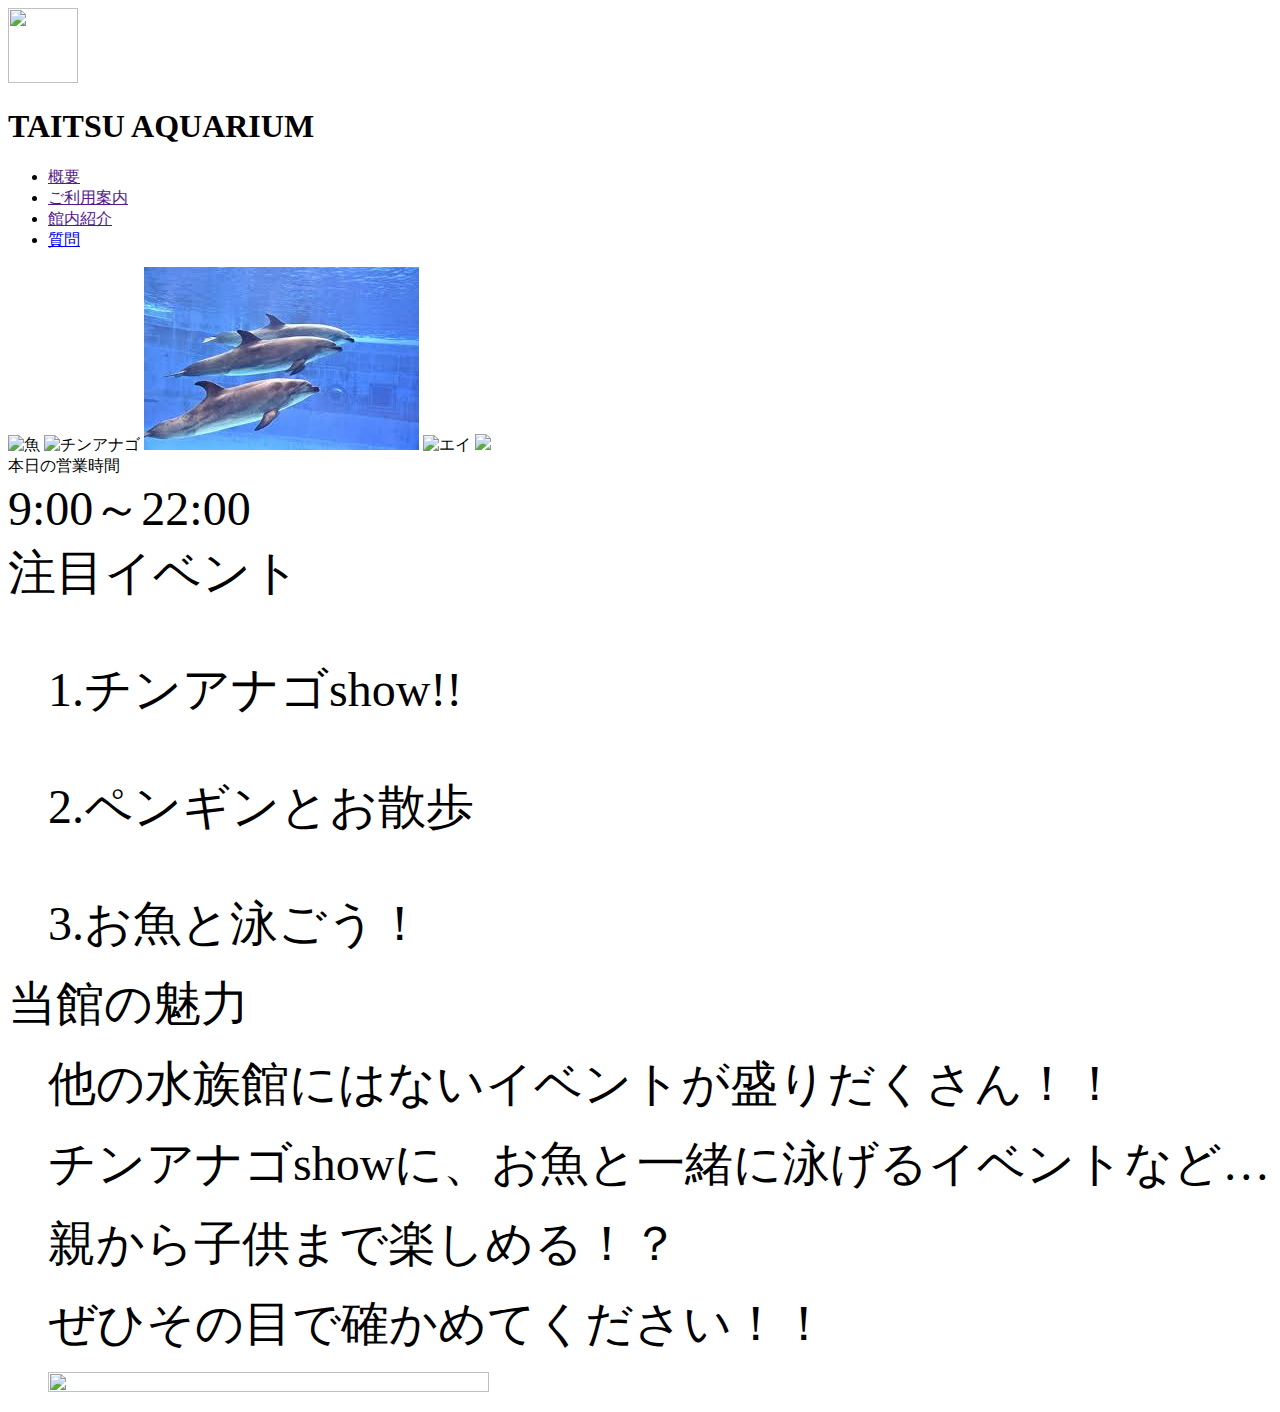
==== index.html @ 0d9c8b0e "Create index.html" ====
<!-- ここに HTML のコードを書きましょう。index.html というファイルの名前は変更しないでください -->
<!DOCTYPE html>
<html lang="ja">

<head>
  <meta charset="UTF-8">
  <meta name="viewport" content="width=device-width, initial-scale=1.0">
  <link rel="stylesheet" href="style.css">
  <title>TAITSU AQUARIUM</title>
</head>

<body> 
  <header>
    <img src="画像3.png" width="70px" height="75px">
    <h1>TAITSU AQUARIUM</h1>
    <nav class="gnav">
        <ul class="menu">
            <li><a href="">概要</a></li>
            <li><a href="">ご利用案内</a></li>
            <li><a href="">館内紹介</a></li>
            <li><a href="./faq.html">質問</a></li>
        </ul>
    </nav>

  </header>


  <div class="slide" id="makeImg">
    <img src="魚.jpg"   alt="魚">
    <img src="https://marine-world.jp/cms/wp-content/uploads/2020/08/c44db4186e90f90f42677cd218fe2520.jpg"    alt="チンアナゴ">
    <img src="[data-uri]"    alt="イルカ">
    <img src="" alt="エイ">
    <img src="https://encrypted-tbn0.gstatic.com/images?q=tbn:ANd9GcRYBRfa9v7acaVlnTF-_jYs-3p-80crXSlGUjupr_xpd82lXAE97LwVdxq8-jlnGhQgglo&usqp=CAU"
  </div>
  <div class="余白"></div>
  <div class="横並び">
    <div>
      <div class="本日の営業時間">
        本日の営業時間<br>
        <font size=50px>9:00～22:00</font>
      </div>
      <div class="event">
        <font size=50px>注目イベント</font>
        <ul>　</ul>
        <ul><font size=40px><font color="black">1.チンアナゴshow!!</font></font></ul>
        <ul>　</ul>
        <ul><font size=40px><font color="black">2.ペンギンとお散歩</font></font></ul>
        <ul>　</ul>
        <ul><font size=40px><font color="black">3.お魚と泳ごう！</font></font></ul>
      </div>
    </div>
    <div class="余白２"></div>
    <div class="全体魅力">
      <div class="魅力"><font size=70px>当館の魅力</font></div>
      <div class="魅力詳細">
        <ul><font size=50px>他の水族館にはないイベントが盛りだくさん！！</font></ul>
        <ul><font size=50px>チンアナゴshowに、お魚と一緒に泳げるイベントなど…</font></ul>
        <ul><font size=50px>親から子供まで楽しめる！？</font></ul>
        <ul><font size=50px>ぜひその目で確かめてください！！</font></ul>
      </div>
      <div class="画像７">
        <ul><img src="https://d2goguvysdoarq.cloudfront.net/system/facility_photos/photos/51341/normal.JPG?1554084512"width="60%" height="60%"></ul>
      </div>
    </div>

  </div>
</body>



 
  

</html>
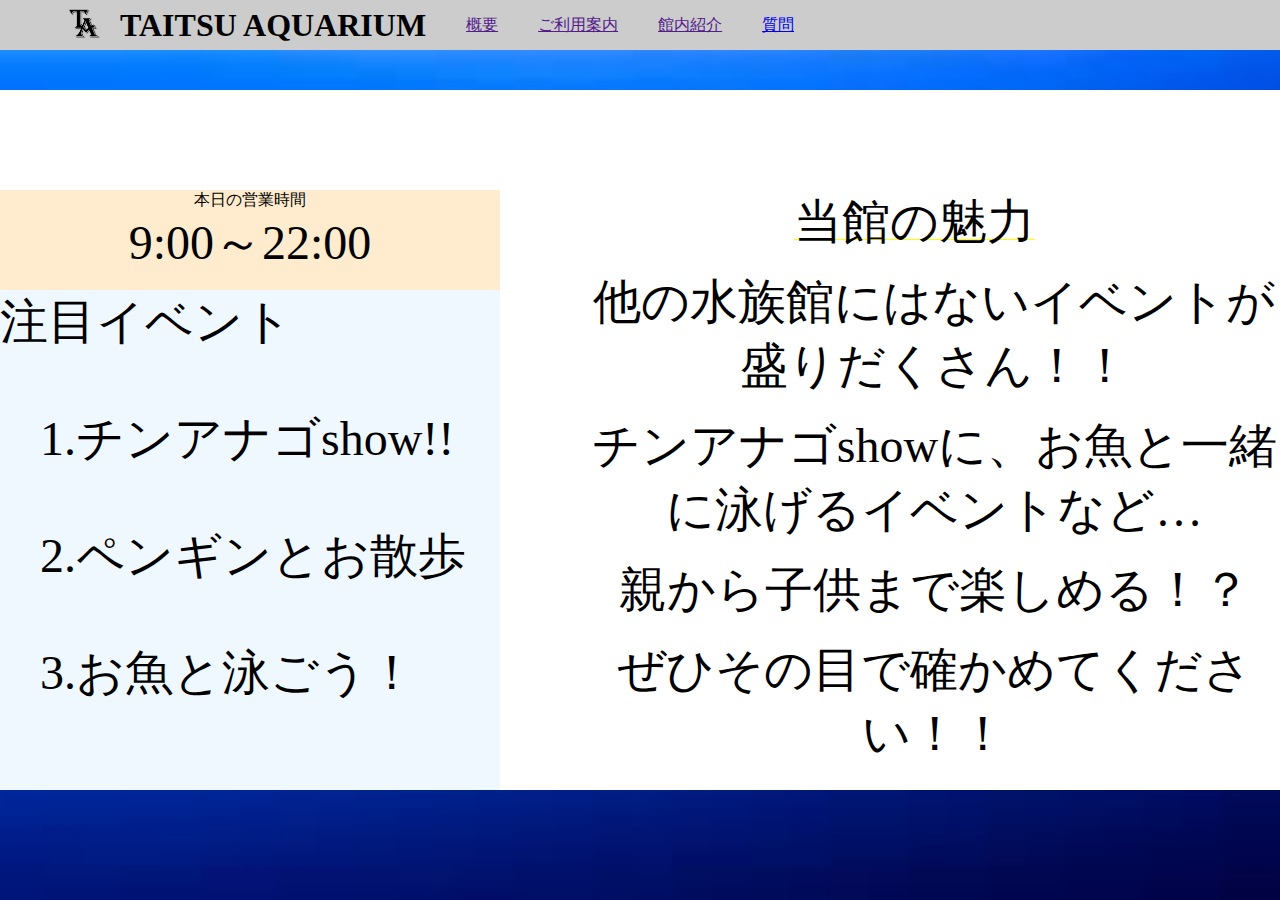
==== commit 857157ee: "Add files via upload" ====
--- a/index.html
+++ b/index.html
@@ -71,4 +71,4 @@
  
   
 
-</html>
+</html>--- a/style.css
+++ b/style.css
@@ -0,0 +1,121 @@
+/* ここに CSS のコードを書きましょう */
+
+body {
+    padding-top: 90px; /* ヘッダーの後ろに要素が隠れないようにするため */
+     
+        background-color: hsl(241, 62%, 51%);            /* 背景色 */
+        background-image: url("[data-uri]"); /* 画像 */
+        background-position: center center;
+        background-repeat: no-repeat;
+        background-attachment: fixed;
+        background-size: cover;
+        margin: 0%;
+}
+
+
+header {
+    width: 100%; /* 幅いっぱいを指定 */
+    height: 50px; /* 高さを50pxに指定 */
+    background: #CCC; /* 背景色にグレーを指定 */
+    padding: 20px 50px; /* ヘッダーに上下左右それぞれ余白を指定 */
+    box-sizing: border-box; /* padding分を含んで幅を100%にするため */
+    position: fixed; /* ウィンドウを基準に画面に固定 */
+    top: 0; /* 上下の固定位置を上から0pxにする */
+    left: 0; /* 左右の固定位置を左から0pxにする */
+    display: flex; /* 中の要素を横並びにする */
+    align-items: center; /* 中の要素を上下中央に並べる */
+    z-index: 1;
+}
+
+header .gnav .menu {
+    display: flex; /* 中の要素を横並びにする */
+}
+
+header .gnav .menu li {
+    list-style: none; /* リストの[・]を消す */
+}
+
+header .gnav .menu li + li {
+    margin-left: 40px; /* メニューそれぞれに間隔をあけるため */
+}
+
+main {
+    height: 100vw; /* スクロールの演出を見れるようにmainに高さを指定 */
+}
+
+
+ /*=== 画像の表示エリア ================================= */
+.slide {
+  position   : relative;
+  overflow   : hidden;
+                    /* 画像のサイズに合わせて変更ください */
+  width      : 100%;
+  height     : 700px;
+  margin     : auto;      /* サンプルは中央寄せの背景：白 */
+  background : #fff;
+}
+ 
+  /*=== 画像の設定 ======================================= */
+.slide img {
+    display    : block;
+    position   : absolute;
+                        /* 画像のサイズを表示エリアに合せる */
+    width      : inherit;
+    height     : inherit;
+    opacity    : 0;
+    animation  : slideAnime 15s ease infinite;
+  }
+   
+   /*=== スライドのアニメーションを段差で開始する ========= */
+  .slide img:nth-of-type(1) { animation-delay: 0s }
+  .slide img:nth-of-type(2) { animation-delay: 3s }
+  .slide img:nth-of-type(3) { animation-delay: 6s }
+  .slide img:nth-of-type(4) { animation-delay: 9s }
+  .slide img:nth-of-type(5) { animation-delay: 12s }
+   
+   /*=== スライドのアニメーション ========================= */
+  @keyframes slideAnime{
+     0% { opacity: 0 }
+     2% { opacity: 1 }
+    20% { opacity: 1 }
+    22% { opacity: 0 }
+   100% { opacity: 0 }
+  }
+.余白{
+    width: 100%;
+    height: 100px;
+}
+.本日の営業時間{
+    width: 500px;
+    height: 100px;
+    text-align: center;
+    background-color: blanchedalmond;
+}
+.event{
+    width: 500px;
+    height: 525px;
+    background-color: aliceblue;
+}
+
+.横並び{
+    display: flex;
+}
+.余白２{
+    width: 100px;
+    height: 1000px;
+}
+
+
+.魅力{
+    text-decoration: underline;
+    text-decoration-color: yellow;
+    
+}
+.全体魅力{
+    width: 1500px;
+    height: 525px;
+    text-align: center;
+}
+.魅力詳細{
+    text-align: center;
+}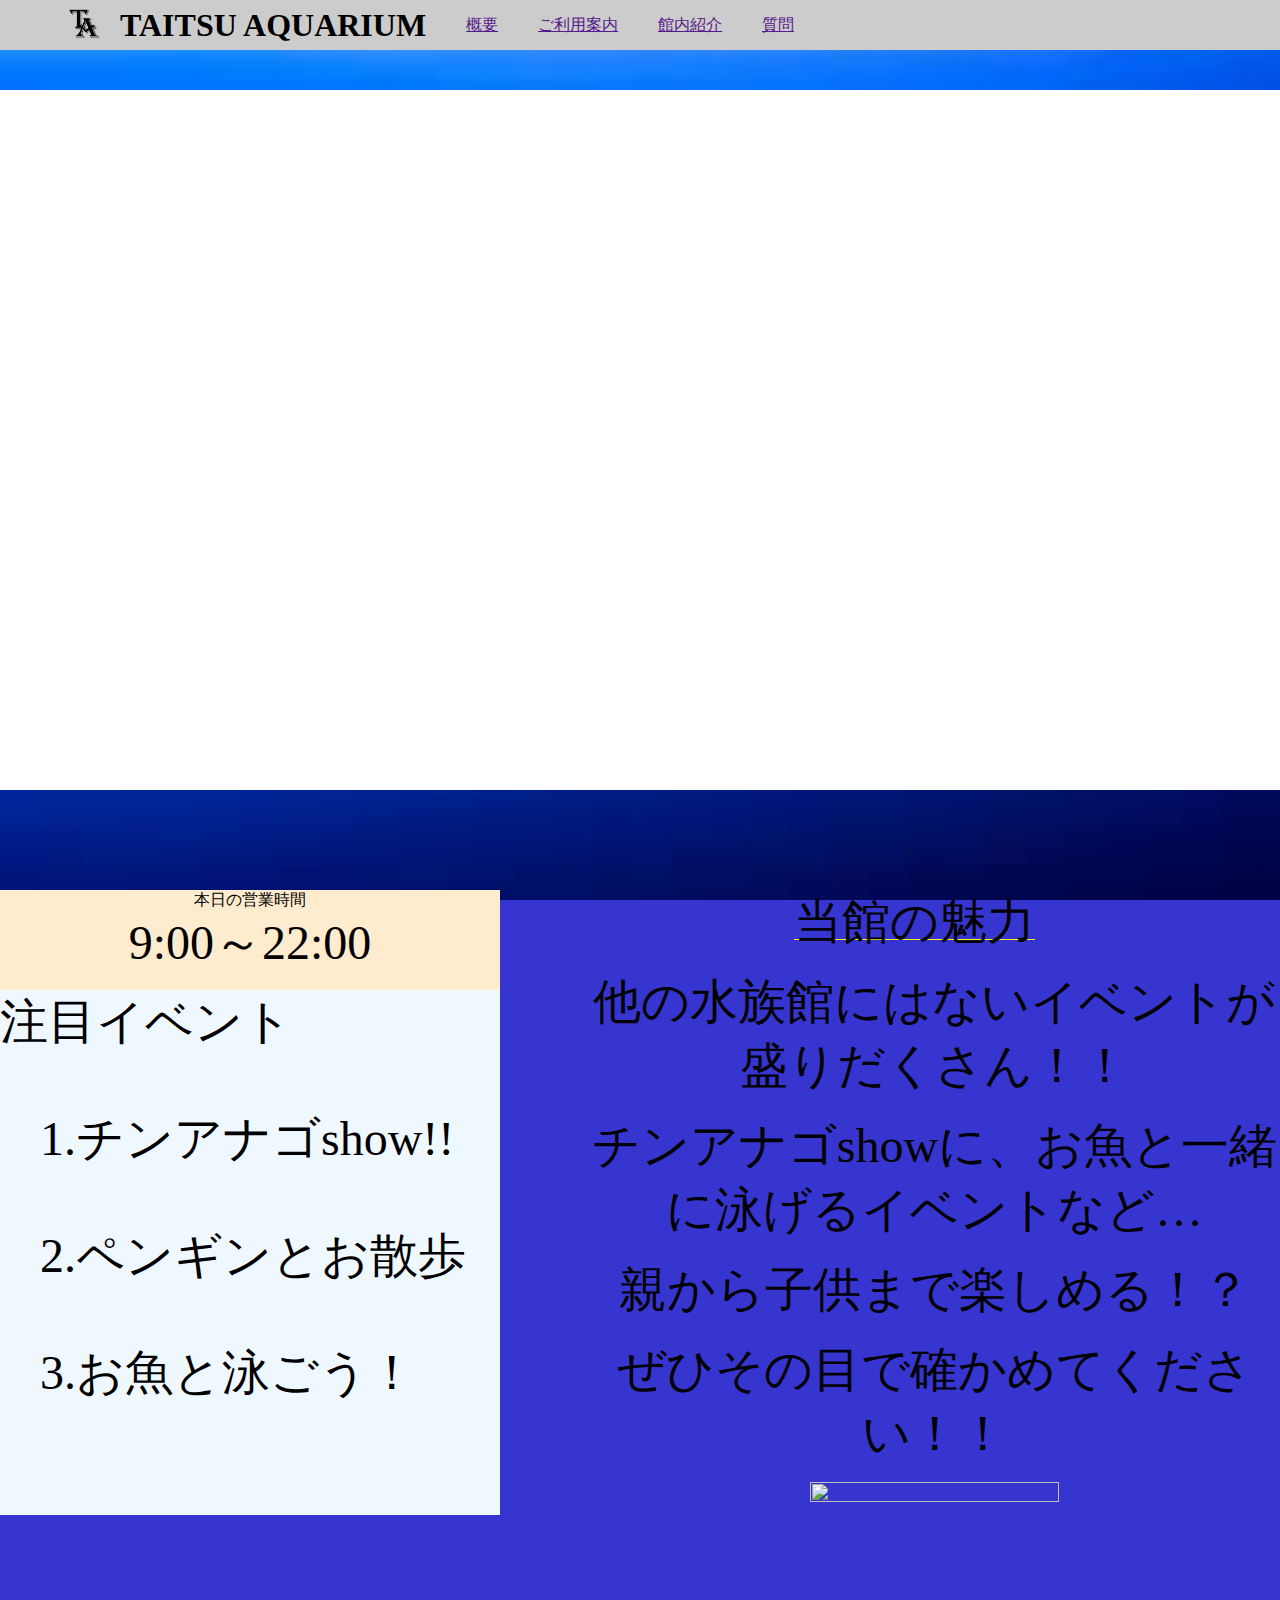
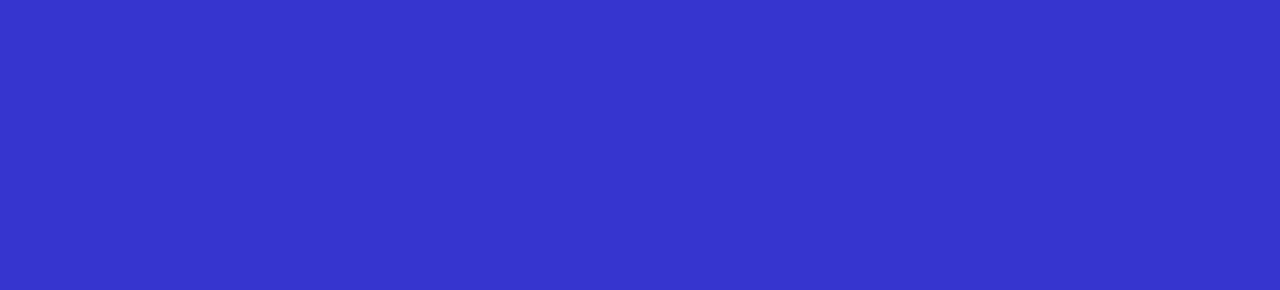
==== commit bca7498e: "Add files via upload" ====
--- a/index.html
+++ b/index.html
@@ -10,60 +10,59 @@
 </head>
 
 <body> 
-  <header>
-    <img src="画像3.png" width="70px" height="75px">
-    <h1>TAITSU AQUARIUM</h1>
-    <nav class="gnav">
-        <ul class="menu">
-            <li><a href="">概要</a></li>
-            <li><a href="">ご利用案内</a></li>
-            <li><a href="">館内紹介</a></li>
-            <li><a href="./faq.html">質問</a></li>
-        </ul>
-    </nav>
+<header>
+  <img src="画像3.png" width="70px" height="75px">
+  <h1>TAITSU AQUARIUM</h1>
+  <nav class="gnav">
+      <ul class="menu">
+          <li><a href="">概要</a></li>
+          <li><a href="">ご利用案内</a></li>
+          <li><a href="">館内紹介</a></li>
+          <li><a href="">質問</a></li>
+      </ul>
+  </nav>
 
-  </header>
+</header>
 
 
-  <div class="slide" id="makeImg">
-    <img src="魚.jpg"   alt="魚">
-    <img src="https://marine-world.jp/cms/wp-content/uploads/2020/08/c44db4186e90f90f42677cd218fe2520.jpg"    alt="チンアナゴ">
-    <img src="[data-uri]"    alt="イルカ">
-    <img src="" alt="エイ">
-    <img src="https://encrypted-tbn0.gstatic.com/images?q=tbn:ANd9GcRYBRfa9v7acaVlnTF-_jYs-3p-80crXSlGUjupr_xpd82lXAE97LwVdxq8-jlnGhQgglo&usqp=CAU"
+<div class="slide" id="makeImg">
+  <img src="魚.jpg"   alt="魚">
+  <img src="https://marine-world.jp/cms/wp-content/uploads/2020/08/c44db4186e90f90f42677cd218fe2520.jpg"    alt="チンアナゴ">
+  <img src="[data-uri]"    alt="イルカ">
+  
+</div>
+<div class="余白"></div>
+<div class="横並び">
+  <div>
+    <div class="本日の営業時間">
+      本日の営業時間<br>
+      <font size=50px>9:00～22:00</font>
+    </div>
+    <div class="event">
+      <font size=50px>注目イベント</font>
+      <ul>　</ul>
+      <ul><font size=40px><font color="black">1.チンアナゴshow!!</font></font></ul>
+      <ul>　</ul>
+      <ul><font size=40px><font color="black">2.ペンギンとお散歩</font></font></ul>
+      <ul>　</ul>
+      <ul><font size=40px><font color="black">3.お魚と泳ごう！</font></font></ul>
+    </div>
   </div>
-  <div class="余白"></div>
-  <div class="横並び">
-    <div>
-      <div class="本日の営業時間">
-        本日の営業時間<br>
-        <font size=50px>9:00～22:00</font>
-      </div>
-      <div class="event">
-        <font size=50px>注目イベント</font>
-        <ul>　</ul>
-        <ul><font size=40px><font color="black">1.チンアナゴshow!!</font></font></ul>
-        <ul>　</ul>
-        <ul><font size=40px><font color="black">2.ペンギンとお散歩</font></font></ul>
-        <ul>　</ul>
-        <ul><font size=40px><font color="black">3.お魚と泳ごう！</font></font></ul>
-      </div>
+  <div class="余白２"></div>
+  <div class="全体魅力">
+    <div class="魅力"><font size=70px>当館の魅力</font></div>
+    <div class="魅力詳細">
+      <ul><font size=50px>他の水族館にはないイベントが盛りだくさん！！</font></ul>
+      <ul><font size=50px>チンアナゴshowに、お魚と一緒に泳げるイベントなど…</font></ul>
+      <ul><font size=50px>親から子供まで楽しめる！？</font></ul>
+      <ul><font size=50px>ぜひその目で確かめてください！！</font></ul>
     </div>
-    <div class="余白２"></div>
-    <div class="全体魅力">
-      <div class="魅力"><font size=70px>当館の魅力</font></div>
-      <div class="魅力詳細">
-        <ul><font size=50px>他の水族館にはないイベントが盛りだくさん！！</font></ul>
-        <ul><font size=50px>チンアナゴshowに、お魚と一緒に泳げるイベントなど…</font></ul>
-        <ul><font size=50px>親から子供まで楽しめる！？</font></ul>
-        <ul><font size=50px>ぜひその目で確かめてください！！</font></ul>
-      </div>
-      <div class="画像７">
-        <ul><img src="https://d2goguvysdoarq.cloudfront.net/system/facility_photos/photos/51341/normal.JPG?1554084512"width="60%" height="60%"></ul>
-      </div>
+    <div class="画像７">
+      <ul><img src="https://d2goguvysdoarq.cloudfront.net/system/facility_photos/photos/51341/normal.JPG?1554084512"width="60%" height="60%"></ul>
     </div>
+  </div>
 
-  </div>
+</div>
 </body>
 
 
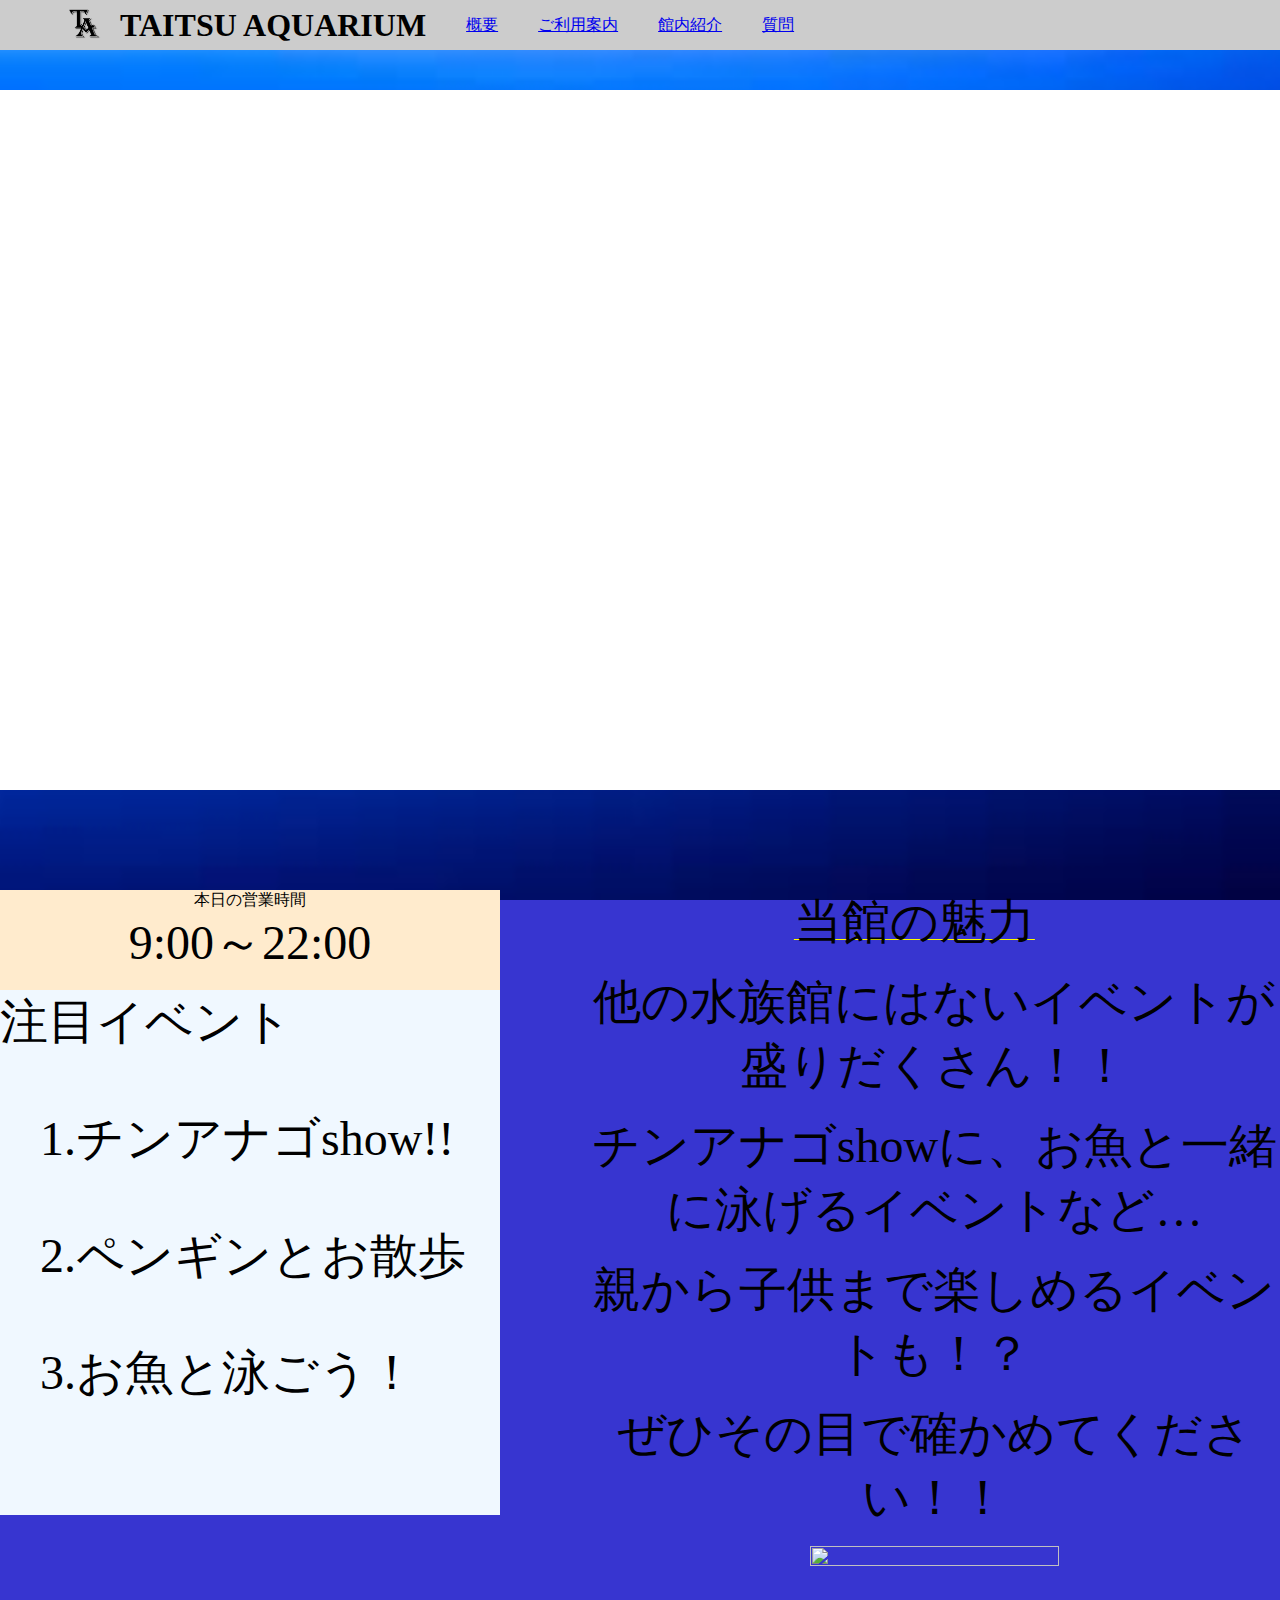
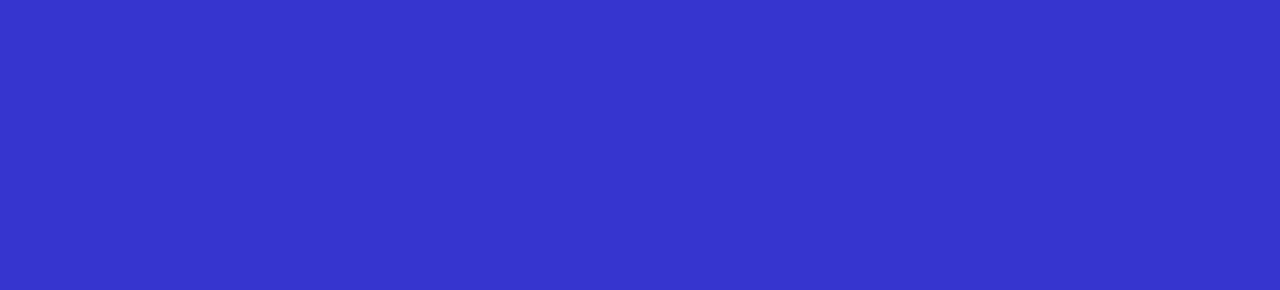
==== commit ebcdd2a7: "Add files via upload" ====
--- a/index.html
+++ b/index.html
@@ -15,10 +15,10 @@
   <h1>TAITSU AQUARIUM</h1>
   <nav class="gnav">
       <ul class="menu">
-          <li><a href="">概要</a></li>
-          <li><a href="">ご利用案内</a></li>
-          <li><a href="">館内紹介</a></li>
-          <li><a href="">質問</a></li>
+          <li><a href="index.html">概要</a></li>
+          <li><a href="annai.html">ご利用案内</a></li>
+          <li><a href="faq copy.html">館内紹介</a></li>
+          <li><a href="faq.html">質問</a></li>
       </ul>
   </nav>
 
@@ -26,10 +26,11 @@
 
 
 <div class="slide" id="makeImg">
-  <img src="魚.jpg"   alt="魚">
-  <img src="https://marine-world.jp/cms/wp-content/uploads/2020/08/c44db4186e90f90f42677cd218fe2520.jpg"    alt="チンアナゴ">
-  <img src="[data-uri]"    alt="イルカ">
-  
+  <img src="https://encrypted-tbn0.gstatic.com/images?q=tbn:ANd9GcRYBRfa9v7acaVlnTF-_jYs-3p-80crXSlGUjupr_xpd82lXAE97LwVdxq8-jlnGhQgglo&usqp=CAU"   alt="魚">
+  <img src="https://tabi.jtb.or.jp/v1/storage/res/470008/470008_02C004.jpg"    alt="チンアナゴ">
+  <img src="https://churaumi.okinawa/sp/userfiles/images/download/wallpaper/02/1680_1050_02.jpg" alt="サメ">
+  <img src="https://pds.exblog.jp/pds/1/201312/07/56/f0033856_22405813.jpg" alt="マグロ">
+  <img src="https://rimage.gnst.jp/livejapan.com/public/article/detail/a/30/00/a3000050/img/basic/a3000050_main.png?20200929154651&q=80" alt="鯛">
 </div>
 <div class="余白"></div>
 <div class="横並び">
@@ -54,7 +55,7 @@
     <div class="魅力詳細">
       <ul><font size=50px>他の水族館にはないイベントが盛りだくさん！！</font></ul>
       <ul><font size=50px>チンアナゴshowに、お魚と一緒に泳げるイベントなど…</font></ul>
-      <ul><font size=50px>親から子供まで楽しめる！？</font></ul>
+      <ul><font size=50px>親から子供まで楽しめるイベントも！？</font></ul>
       <ul><font size=50px>ぜひその目で確かめてください！！</font></ul>
     </div>
     <div class="画像７">
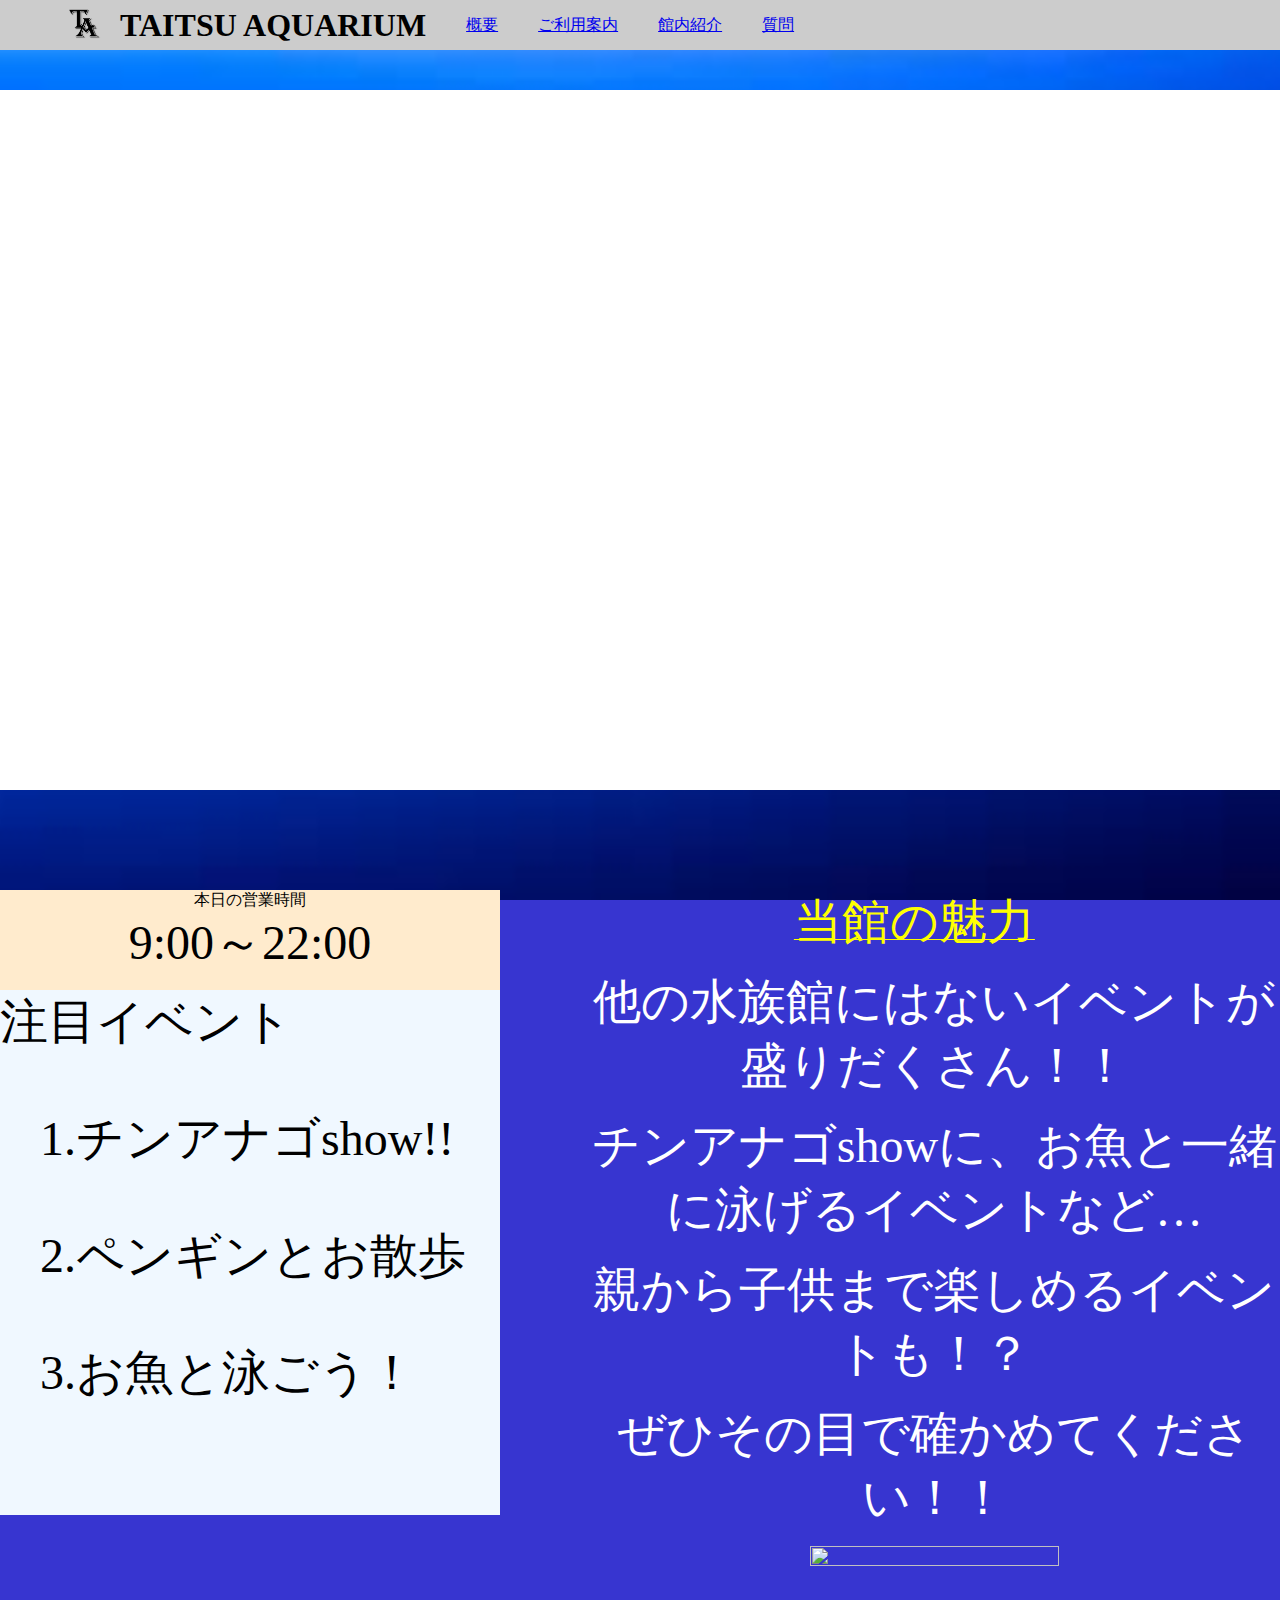
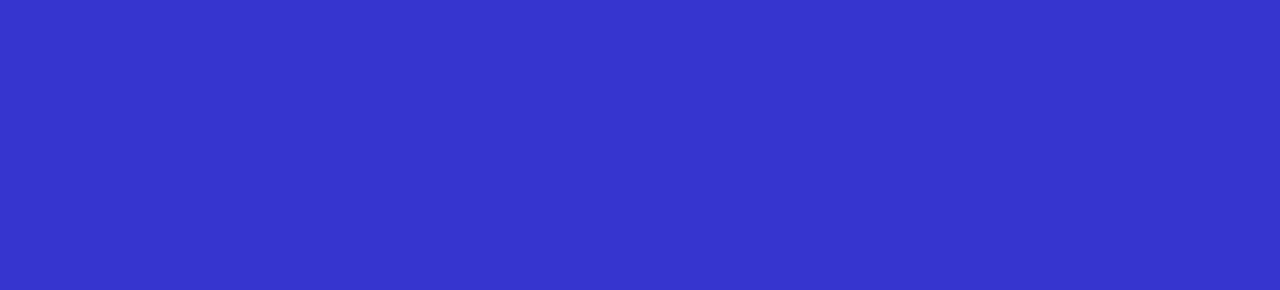
==== commit a981cda7: "Add files via upload" ====
--- a/index.html
+++ b/index.html
@@ -51,12 +51,12 @@
   </div>
   <div class="余白２"></div>
   <div class="全体魅力">
-    <div class="魅力"><font size=70px>当館の魅力</font></div>
+    <div class="魅力"><font size=70px color="yellow">当館の魅力</font></div>
     <div class="魅力詳細">
-      <ul><font size=50px>他の水族館にはないイベントが盛りだくさん！！</font></ul>
-      <ul><font size=50px>チンアナゴshowに、お魚と一緒に泳げるイベントなど…</font></ul>
-      <ul><font size=50px>親から子供まで楽しめるイベントも！？</font></ul>
-      <ul><font size=50px>ぜひその目で確かめてください！！</font></ul>
+      <ul><font size=50px color="white">他の水族館にはないイベントが盛りだくさん！！</font></ul>
+      <ul><font size=50px color="white">チンアナゴshowに、お魚と一緒に泳げるイベントなど…</font></ul>
+      <ul><font size=50px color="white">親から子供まで楽しめるイベントも！？</font></ul>
+      <ul><font size=50px color="white">ぜひその目で確かめてください！！</font></ul>
     </div>
     <div class="画像７">
       <ul><img src="https://d2goguvysdoarq.cloudfront.net/system/facility_photos/photos/51341/normal.JPG?1554084512"width="60%" height="60%"></ul>
--- a/style.css
+++ b/style.css
@@ -118,4 +118,5 @@
 }
 .魅力詳細{
     text-align: center;
+    
 }